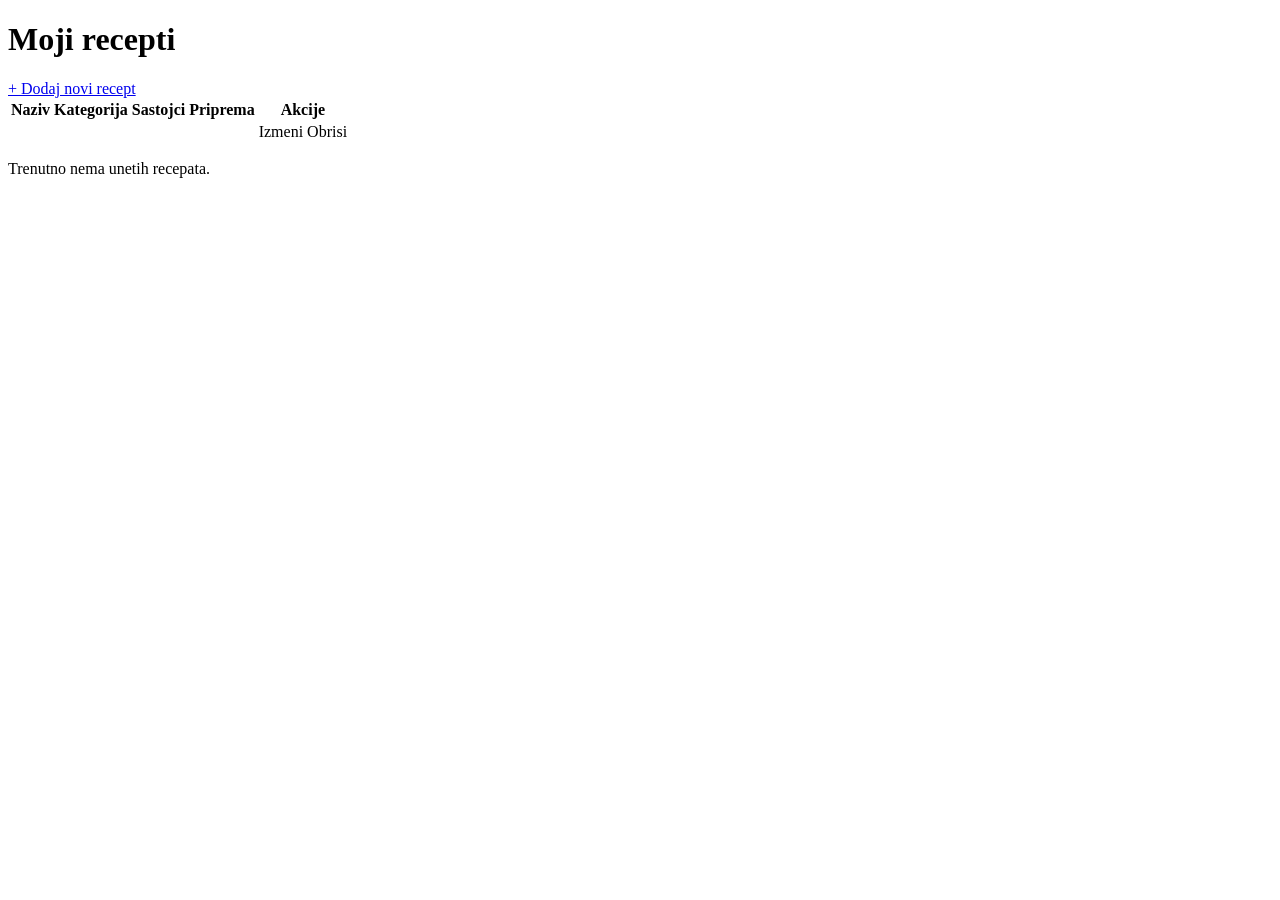
==== src/main/resources/templates/index.html @ 4ac046ec "Osnovna verzija aplikacije za upravljanje receptima" ====
<!DOCTYPE html>
<html lang="sr" xmlns:th="http://www.thymeleaf.org">

<head>
  <meta charset="UTF-8">

  <!-- Naziv koji se prikazuje na kartici browsera -->
  <title>Recepti</title>

  <!-- Povezivanje sa CSS fajlom koji cemo napraviti kasnije -->
  <link rel="stylesheet" th:href="@{/css/style.css}">
</head>

<body>

<!-- Glavni naslov aplikacije -->
<div class="container">

  <h1>Moji recepti</h1>

  <!-- Dugme za dodavanje novog recepta -->
  <a href="/novi" class="dugme">+ Dodaj novi recept</a>

  <!-- Tabela u kojoj prikazujemo recepte iz baze -->
  <table>

    <thead>
    <tr>
      <th>Naziv</th>
      <th>Kategorija</th>
      <th>Sastojci</th>
      <th>Priprema</th>
      <th>Akcije</th>
    </tr>
    </thead>

    <tbody>

    <!-- Prolazimo kroz sve recepte koje Controller posalje stranici -->
    <tr th:each="recept : ${recepti}">

      <!-- Prikaz podataka jednog recepta -->
      <td th:text="${recept.naziv}"></td>
      <td th:text="${recept.kategorija}"></td>
      <td th:text="${recept.sastojci}"></td>
      <td th:text="${recept.priprema}"></td>

      <td>
        <!-- Dugme za izmenu recepta -->
        <a th:href="@{/izmeni/{id}(id=${recept.id})}">
          Izmeni
        </a>

        <!-- Dugme za brisanje recepta -->
        <a th:href="@{/obrisi/{id}(id=${recept.id})}"
           onclick="return confirm('Da li sigurno zelite da obrisete recept?');">
          Obrisi
        </a>
      </td>

    </tr>

    </tbody>

  </table>

  <!-- Poruka ako jos nema recepata -->
  <p th:if="${#lists.isEmpty(recepti)}">
    Trenutno nema unetih recepata.
  </p>

</div>

</body>
</html>
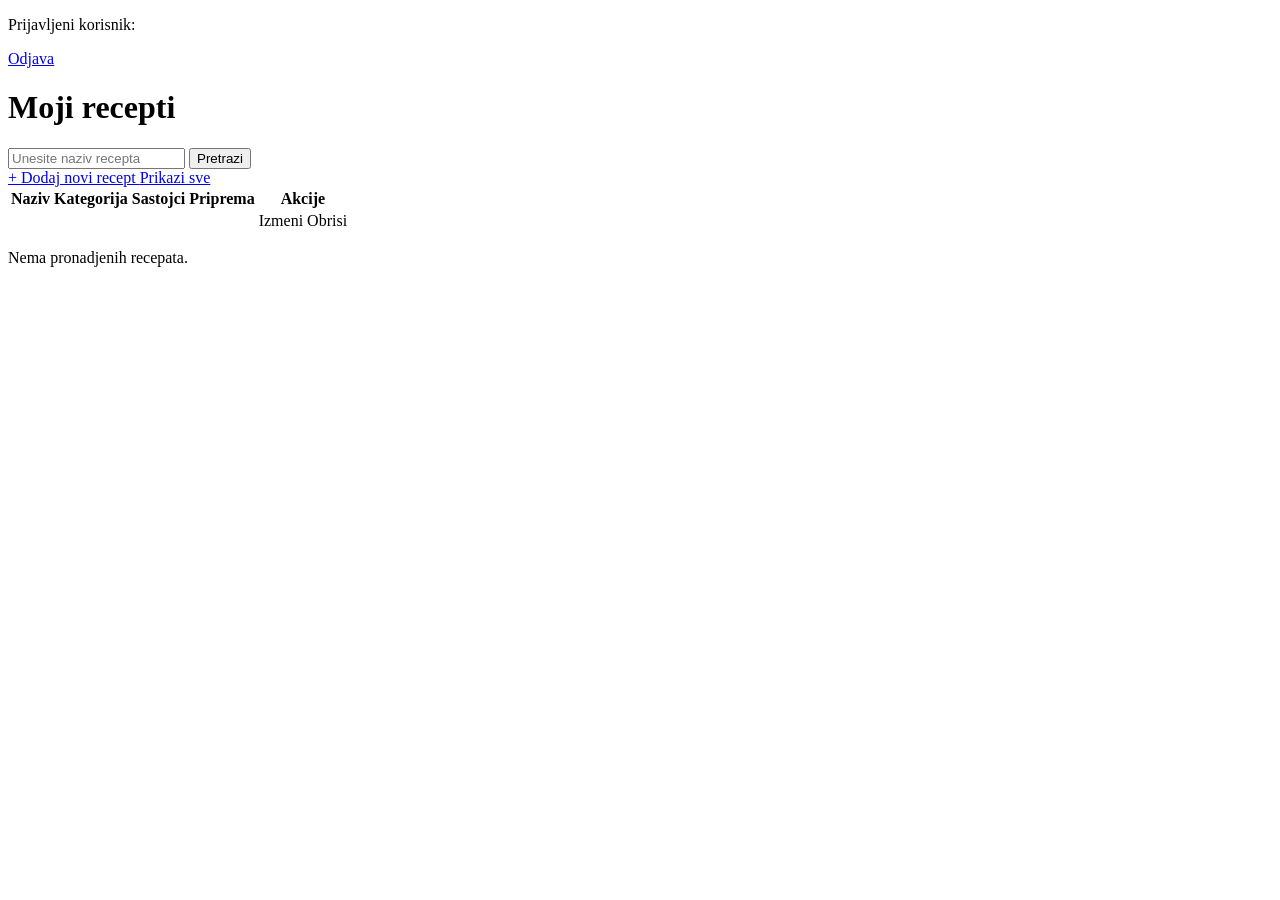
==== commit 3ab1dcdf: "Dodati korisnicki nalozi, pretraga i povezivanje recepata sa korisnicima" ====
--- a/src/main/resources/templates/index.html
+++ b/src/main/resources/templates/index.html
@@ -3,25 +3,51 @@
 
 <head>
   <meta charset="UTF-8">
-
-  <!-- Naziv koji se prikazuje na kartici browsera -->
-  <title>Recepti</title>
-
-  <!-- Povezivanje sa CSS fajlom koji cemo napraviti kasnije -->
+  <title>Moji recepti</title>
   <link rel="stylesheet" th:href="@{/css/style.css}">
 </head>
 
 <body>
 
-<!-- Glavni naslov aplikacije -->
 <div class="container">
+
+  <div class="zaglavlje">
+    <p>
+      Prijavljeni korisnik:
+      <strong th:text="${korisnik.korisnickoIme}"></strong>
+    </p>
+
+    <a href="/odjava" class="dugme">Odjava</a>
+  </div>
 
   <h1>Moji recepti</h1>
 
-  <!-- Dugme za dodavanje novog recepta -->
-  <a href="/novi" class="dugme">+ Dodaj novi recept</a>
+  <!-- Pretraga -->
+  <form action="/pretraga" method="get" class="pretraga">
 
-  <!-- Tabela u kojoj prikazujemo recepte iz baze -->
+    <input type="text"
+           name="naziv"
+           th:value="${nazivPretrage}"
+           placeholder="Unesite naziv recepta">
+
+    <button type="submit">Pretrazi</button>
+
+  </form>
+
+  <!-- Glavne akcije -->
+  <div class="akcije">
+
+    <a href="/novi" class="dugme">
+      + Dodaj novi recept
+    </a>
+
+    <a href="/" class="dugme">
+      Prikazi sve
+    </a>
+
+  </div>
+
+  <!-- Recepti -->
   <table>
 
     <thead>
@@ -36,22 +62,18 @@
 
     <tbody>
 
-    <!-- Prolazimo kroz sve recepte koje Controller posalje stranici -->
     <tr th:each="recept : ${recepti}">
 
-      <!-- Prikaz podataka jednog recepta -->
       <td th:text="${recept.naziv}"></td>
       <td th:text="${recept.kategorija}"></td>
       <td th:text="${recept.sastojci}"></td>
       <td th:text="${recept.priprema}"></td>
 
       <td>
-        <!-- Dugme za izmenu recepta -->
         <a th:href="@{/izmeni/{id}(id=${recept.id})}">
           Izmeni
         </a>
 
-        <!-- Dugme za brisanje recepta -->
         <a th:href="@{/obrisi/{id}(id=${recept.id})}"
            onclick="return confirm('Da li sigurno zelite da obrisete recept?');">
           Obrisi
@@ -64,9 +86,8 @@
 
   </table>
 
-  <!-- Poruka ako jos nema recepata -->
   <p th:if="${#lists.isEmpty(recepti)}">
-    Trenutno nema unetih recepata.
+    Nema pronadjenih recepata.
   </p>
 
 </div>
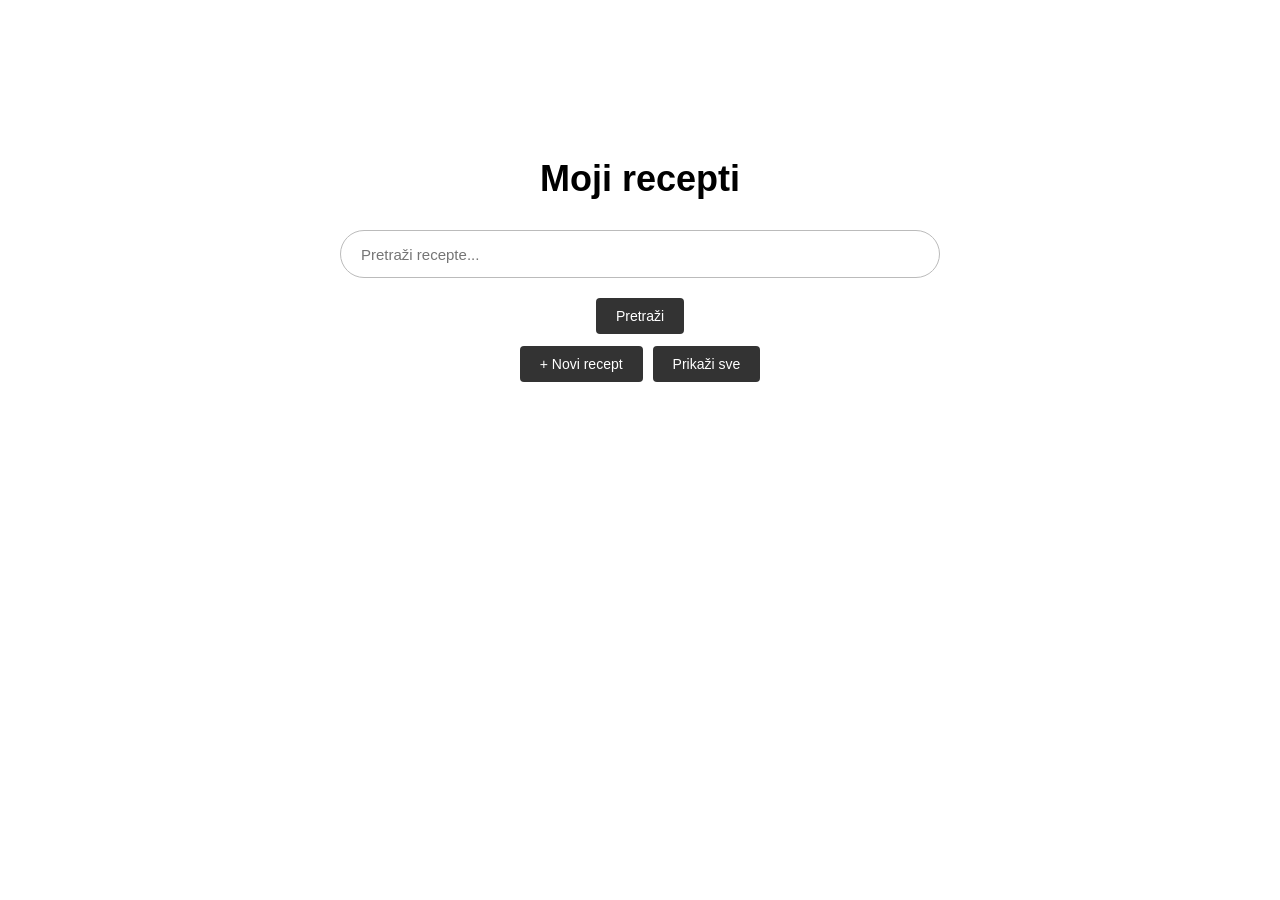
==== commit 56a74902: "Izmenjena pocetna stranica i prikaz recepata" ====
--- a/src/main/resources/templates/index.html
+++ b/src/main/resources/templates/index.html
@@ -9,86 +9,96 @@
 
 <body>
 
-<div class="container">
+<div style="
+    width: 100%;
+    padding-top: 150px;
+    display: flex;
+    flex-direction: column;
+    align-items: center;
+">
 
-  <div class="zaglavlje">
-    <p>
-      Prijavljeni korisnik:
-      <strong th:text="${korisnik.korisnickoIme}"></strong>
-    </p>
+  <h1 style="
+        margin: 0 0 30px 0;
+        font-family: Arial, sans-serif;
+        font-size: 36px;
+    ">
+    Moji recepti
+  </h1>
 
-    <a href="/odjava" class="dugme">Odjava</a>
-  </div>
-
-  <h1>Moji recepti</h1>
-
-  <!-- Pretraga -->
-  <form action="/pretraga" method="get" class="pretraga">
+  <form action="/pretraga"
+        method="get"
+        style="
+              width: 600px;
+              display: flex;
+              flex-direction: column;
+              align-items: center;
+          ">
 
     <input type="text"
            name="naziv"
-           th:value="${nazivPretrage}"
-           placeholder="Unesite naziv recepta">
+           placeholder="Pretraži recepte..."
+           required
+           style="
+                   width: 600px;
+                   height: 48px;
+                   padding: 0 20px;
+                   border: 1px solid #bbb;
+                   border-radius: 24px;
+                   font-size: 15px;
+                   outline: none;
+                   box-sizing: border-box;
+               ">
 
-    <button type="submit">Pretrazi</button>
+    <button type="submit"
+            style="
+                    margin-top: 20px;
+                    padding: 10px 20px;
+                    background: #333;
+                    color: white;
+                    border: none;
+                    border-radius: 4px;
+                    font-size: 14px;
+                    cursor: pointer;
+                ">
+      Pretraži
+    </button>
 
   </form>
 
-  <!-- Glavne akcije -->
-  <div class="akcije">
+  <div style="
+        display: flex;
+        justify-content: center;
+        gap: 10px;
+        margin-top: 12px;
+    ">
 
-    <a href="/novi" class="dugme">
-      + Dodaj novi recept
+    <a href="/novi"
+       style="
+               padding: 10px 20px;
+               background: #333;
+               color: white;
+               text-decoration: none;
+               border-radius: 4px;
+               font-family: Arial, sans-serif;
+               font-size: 14px;
+           ">
+      + Novi recept
     </a>
 
-    <a href="/" class="dugme">
-      Prikazi sve
+    <a href="/recepti"
+       style="
+               padding: 10px 20px;
+               background: #333;
+               color: white;
+               text-decoration: none;
+               border-radius: 4px;
+               font-family: Arial, sans-serif;
+               font-size: 14px;
+           ">
+      Prikaži sve
     </a>
 
   </div>
-
-  <!-- Recepti -->
-  <table>
-
-    <thead>
-    <tr>
-      <th>Naziv</th>
-      <th>Kategorija</th>
-      <th>Sastojci</th>
-      <th>Priprema</th>
-      <th>Akcije</th>
-    </tr>
-    </thead>
-
-    <tbody>
-
-    <tr th:each="recept : ${recepti}">
-
-      <td th:text="${recept.naziv}"></td>
-      <td th:text="${recept.kategorija}"></td>
-      <td th:text="${recept.sastojci}"></td>
-      <td th:text="${recept.priprema}"></td>
-
-      <td>
-        <a th:href="@{/izmeni/{id}(id=${recept.id})}">
-          Izmeni
-        </a>
-
-        <a th:href="@{/obrisi/{id}(id=${recept.id})}"
-           onclick="return confirm('Da li sigurno zelite da obrisete recept?');">
-          Obrisi
-        </a>
-      </td>
-
-    </tr>
-
-    </tbody>
-
-  </table>
-
-  <p th:if="${#lists.isEmpty(recepti)}">
-    Nema pronadjenih recepata.
-  </p>
 
 </div>
 
